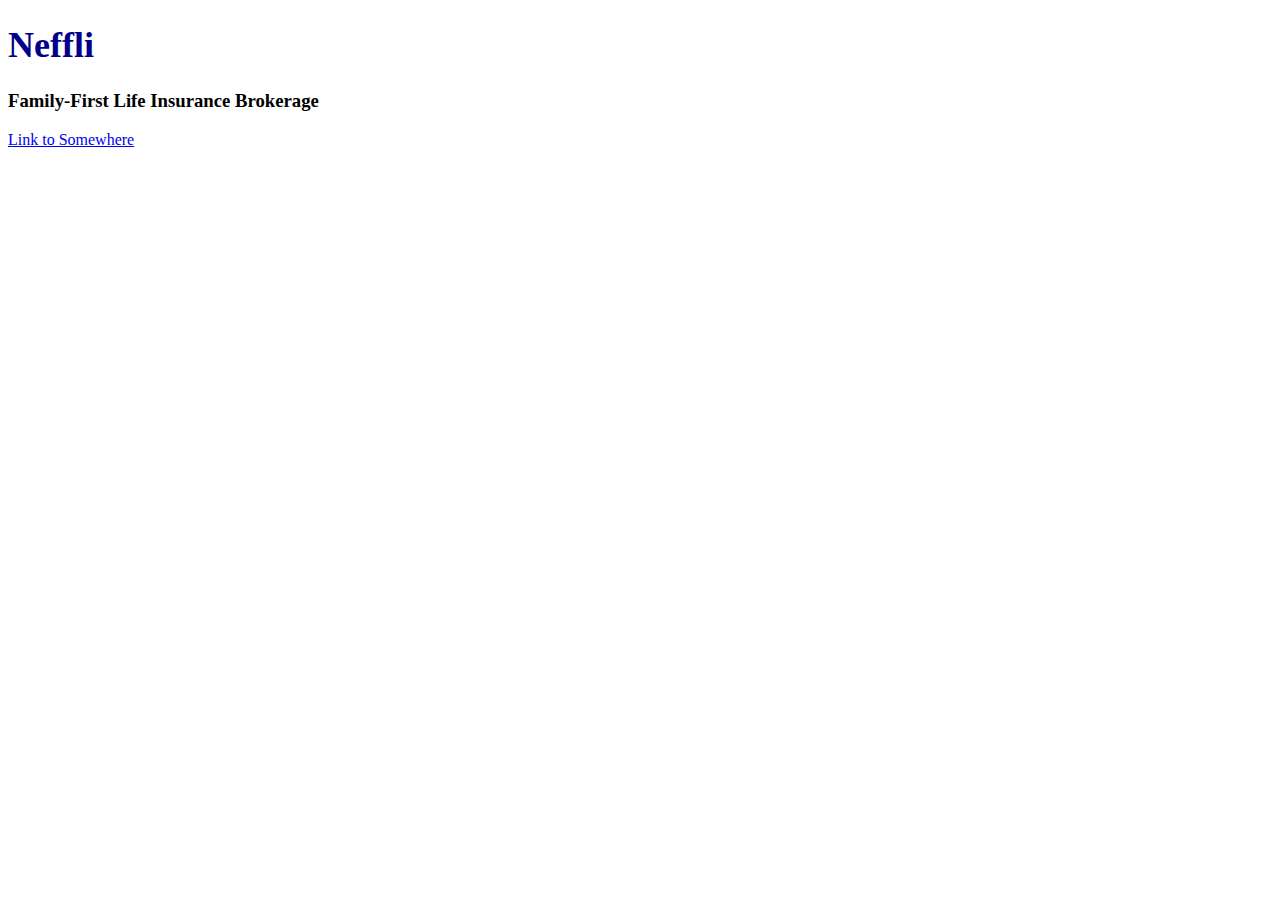
==== _build/index.html @ 850a756e "v0.0.2: Basic infrastructure developed and automated build system is online" ====
<!DOCTYPE html>
<!--
  Lighthouse Collective
-->

<html>
  <!-- 
    HEADER 
  -->
  <head>
    <link rel="stylesheet" type="text/css" href="core.css"/>
    <link rel="stylesheet" type="text/css" href="side.css"/>

  </head>
  <body>
  <!--
    INDEX BODY
  -->
    <h1 class="NeffliHeader">Neffli</h1> 
    <h3 class="SloganHeader">Family-First Life Insurance Brokerage</h3>

    <!-- NAVIGATION TOP BAR -->
    <nav class="topbar">
      <li><a href="https://mtg.gamepedia.com/Basic_land">Link to Somewhere</a></li>
    </nav>

  </body>
</html>
---- _build/core.css ----
/*
  core.css
  Lighthouse Collective
  Authored on   October 25, 2019
  Last Modified October 25, 2019
*/

/*
  Contains "Core" Stylistic Properties for Neffli Website

  Core properties are defined as the stylistic properties that affect EVERY page within the Neffli Website.
*/

html, body
{
  width:  100%;
  height: 100%;
}


h1
{
  font-size: 36px;
  color: darkblue;
}
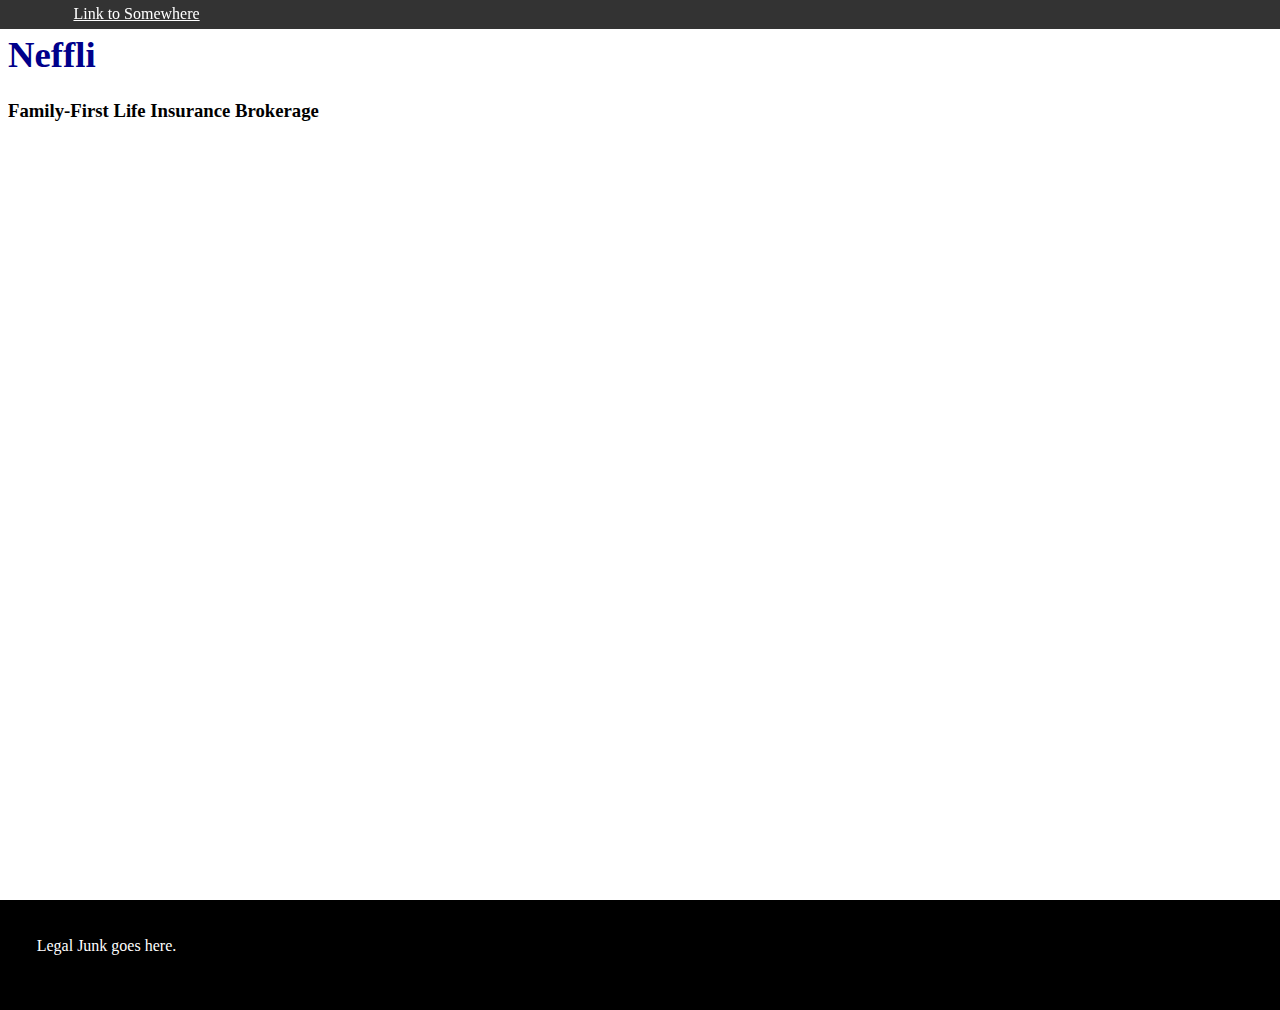
==== commit bb40ea0b: "v0.0.3: Added footer to website and cleaned up top bar" ====
--- a/_build/index.html
+++ b/_build/index.html
@@ -5,11 +5,10 @@
 
 <html>
   <!-- 
-    HEADER 
+    Standard Headers 
   -->
   <head>
     <link rel="stylesheet" type="text/css" href="core.css"/>
-    <link rel="stylesheet" type="text/css" href="side.css"/>
 
   </head>
   <body>
@@ -19,9 +18,16 @@
     <h1 class="NeffliHeader">Neffli</h1> 
     <h3 class="SloganHeader">Family-First Life Insurance Brokerage</h3>
 
+    <!-- SITE FOOTER -->
+    <div class="footer">
+      <div class="copywrite">
+          Legal Junk goes here. 
+      </div>
+    </div>
+
     <!-- NAVIGATION TOP BAR -->
     <nav class="topbar">
-      <li><a href="https://mtg.gamepedia.com/Basic_land">Link to Somewhere</a></li>
+      <li class="link"><a href="https://mtg.gamepedia.com/Basic_land">Link to Somewhere</a></li>
     </nav>
 
   </body>
--- a/_build/core.css
+++ b/_build/core.css
@@ -15,12 +15,67 @@
 {
   width:  100%;
   height: 100%;
+  scroll-behavior: smooth;
+  overflow-x: hidden;
+  overflow-y: scroll;
 }
 
 
-h1
+  h1
+  {
+    font-size: 5ex;
+    color: darkblue;
+  }
+
+
+/*
+  SITE FOOTER 
+*/
+.footer
 {
-  font-size: 36px;
-  color: darkblue;
+  position: absolute;
+  top: 100%;
+  left: 0;
+  
+  width: 100%;
+  height: 15ex;
+  
+  background-color: black;
+  
+  color: white
 }
 
+  .copywrite
+  {
+    position: inherit;
+    padding-left: 5ex;
+    padding-top: 5ex;
+
+    color: inherit;
+  }
+
+/*
+  TOP NAVIGATION BAR
+*/
+.topbar
+{
+  position: fixed;
+  top: 0;
+  left: 0;
+
+  width: 100%;
+  height: 4ex;
+  background-color: rgba(0, 0, 0, .8);
+}
+
+  .link
+  {
+    position: fixed;
+    padding-left: 10ex;
+    padding-top: 5px;
+  }
+
+  li a
+  {
+    color: white;
+  }
